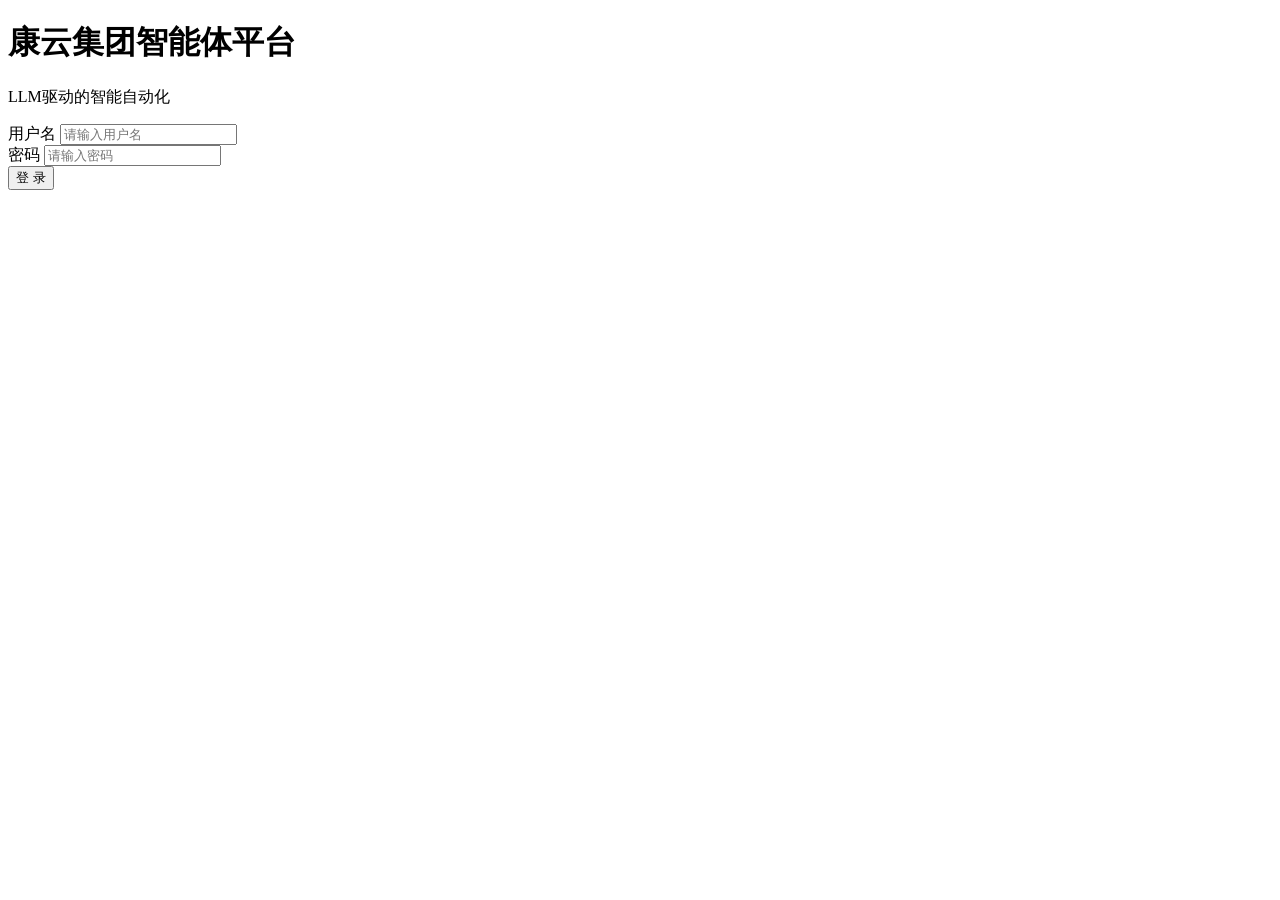
==== src/web/static/login.html @ eac8a412 "dingtalk" ====
<!DOCTYPE html>
<html lang="zh">
<head>
<meta charset="utf-8">
<meta name="viewport" content="width=device-width, initial-scale=1">
<title>智能体平台 - 登录</title>
<link rel="stylesheet" href="/static/assets/chat.css">
</head>
<body class="login-body">
<div class="login-box">
    <h1>康云集团智能体平台</h1>
    <p class="subtitle">LLM驱动的智能自动化</p>
    <div class="form-group">
        <label>用户名</label>
        <input type="text" id="username" placeholder="请输入用户名" autocomplete="off">
    </div>
    <div class="form-group">
        <label>密码</label>
        <input type="password" id="password" placeholder="请输入密码" autocomplete="off">
    </div>
    <button class="btn-login" onclick="doLogin()">登 录</button>
    <div class="error-msg" id="error-msg"></div>
</div>
<script src="/static/assets/login.js"></script>
</body>
</html>
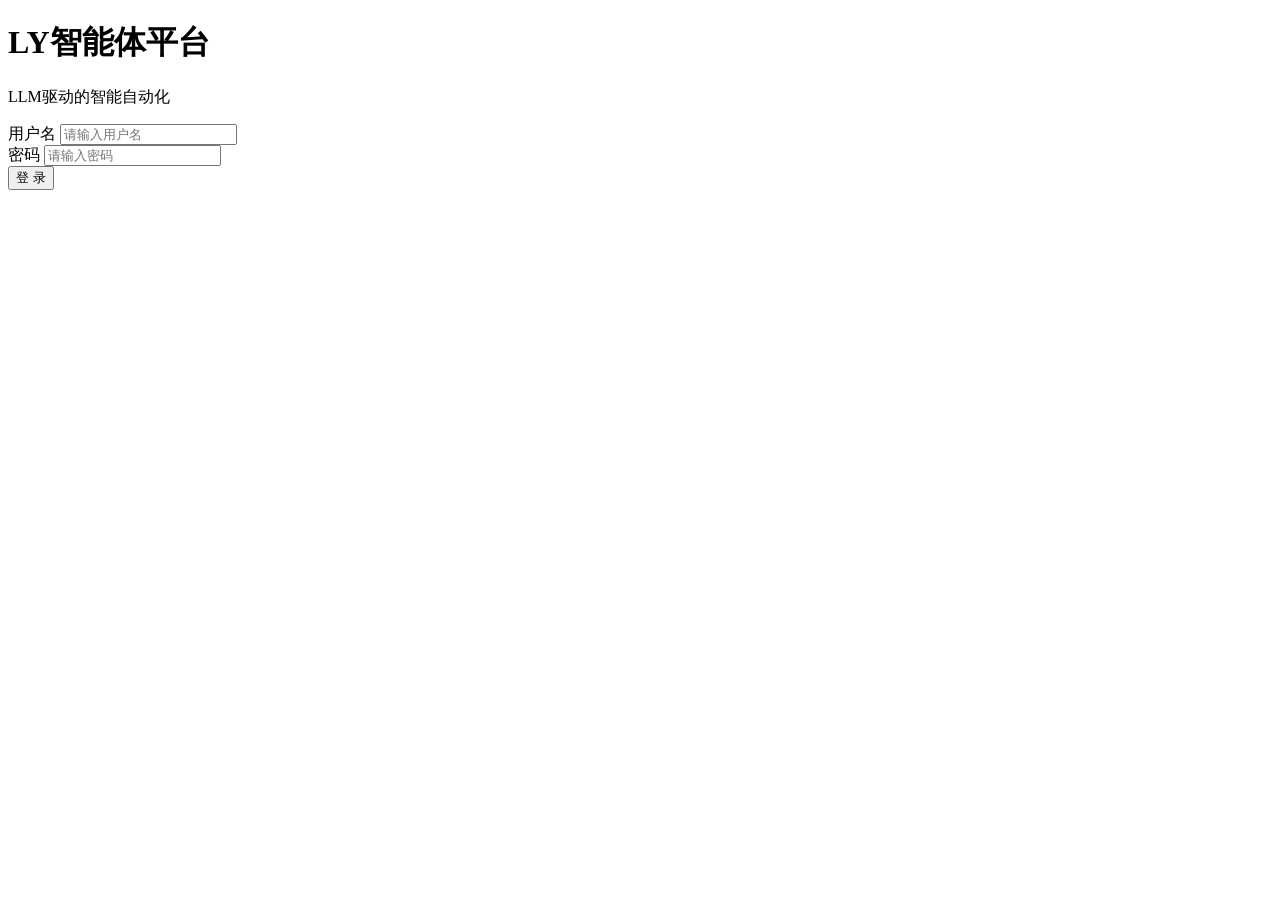
==== commit 01db3392: "针对cookies管理和任务机制、dingtalk板块优化，补充拼多多视频自动上传" ====
--- a/src/web/static/login.html
+++ b/src/web/static/login.html
@@ -8,7 +8,7 @@
 </head>
 <body class="login-body">
 <div class="login-box">
-    <h1>康云集团智能体平台</h1>
+    <h1>LY智能体平台</h1>
     <p class="subtitle">LLM驱动的智能自动化</p>
     <div class="form-group">
         <label>用户名</label>
